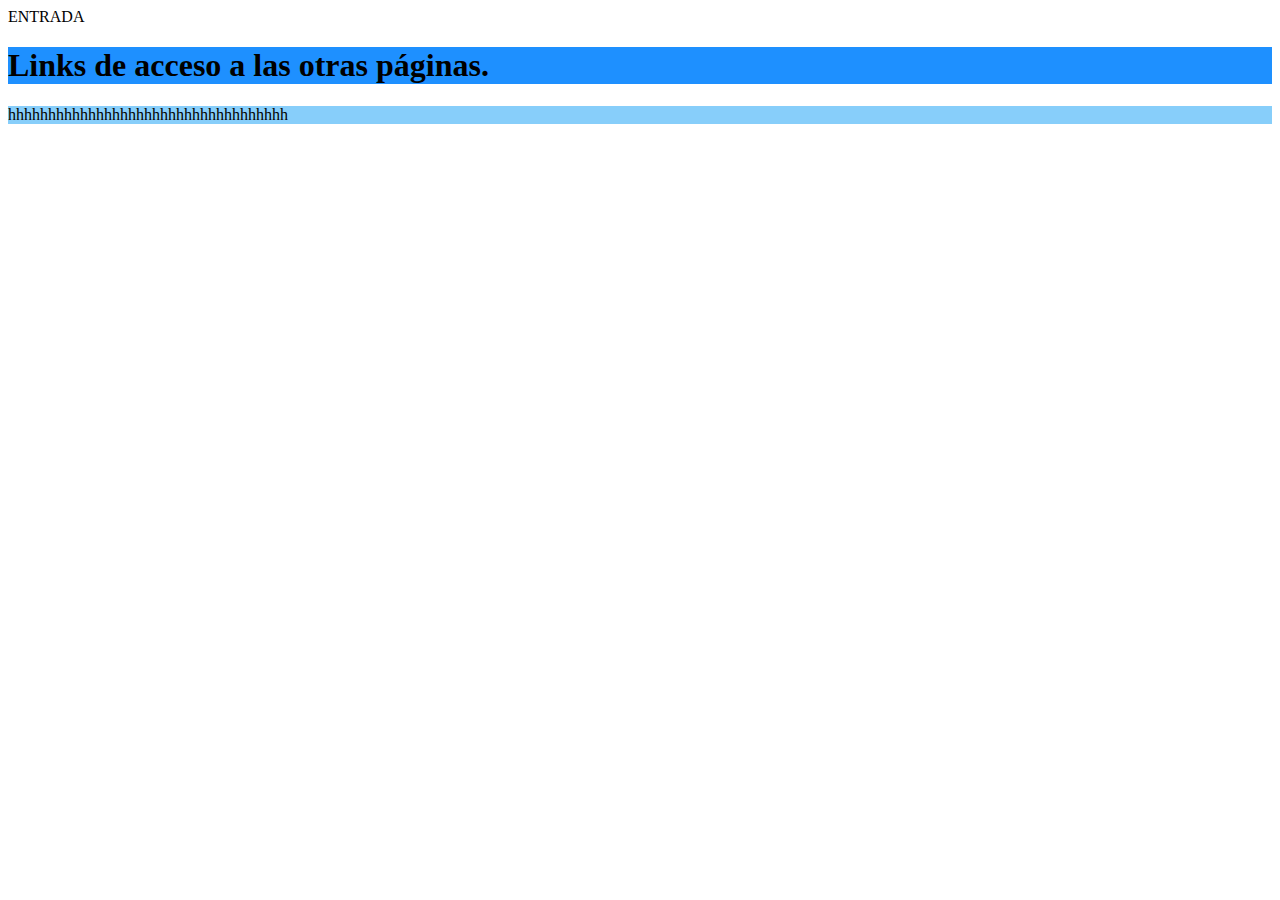
==== index.html @ d640c13c "Se añadieron actualizaciones" ====
<!DOCTYPE html>
<html lang="en">
<head>
    <meta charset="UTF-8">
    <meta http-equiv="X-UA-Compatible" content="IE=edge">
    <meta name="viewport" content="width=device-width, initial-scale=1.0">
    <title>Home</title>
</head>ENTRADA

<body>
    <h1 style="background-color:DodgerBlue;">Links de acceso a las otras páginas.</h1>
<p style="background-color:LightSkyBlue;">hhhhhhhhhhhhhhhhhhhhhhhhhhhhhhhhhhh</p>
</body>
</html>
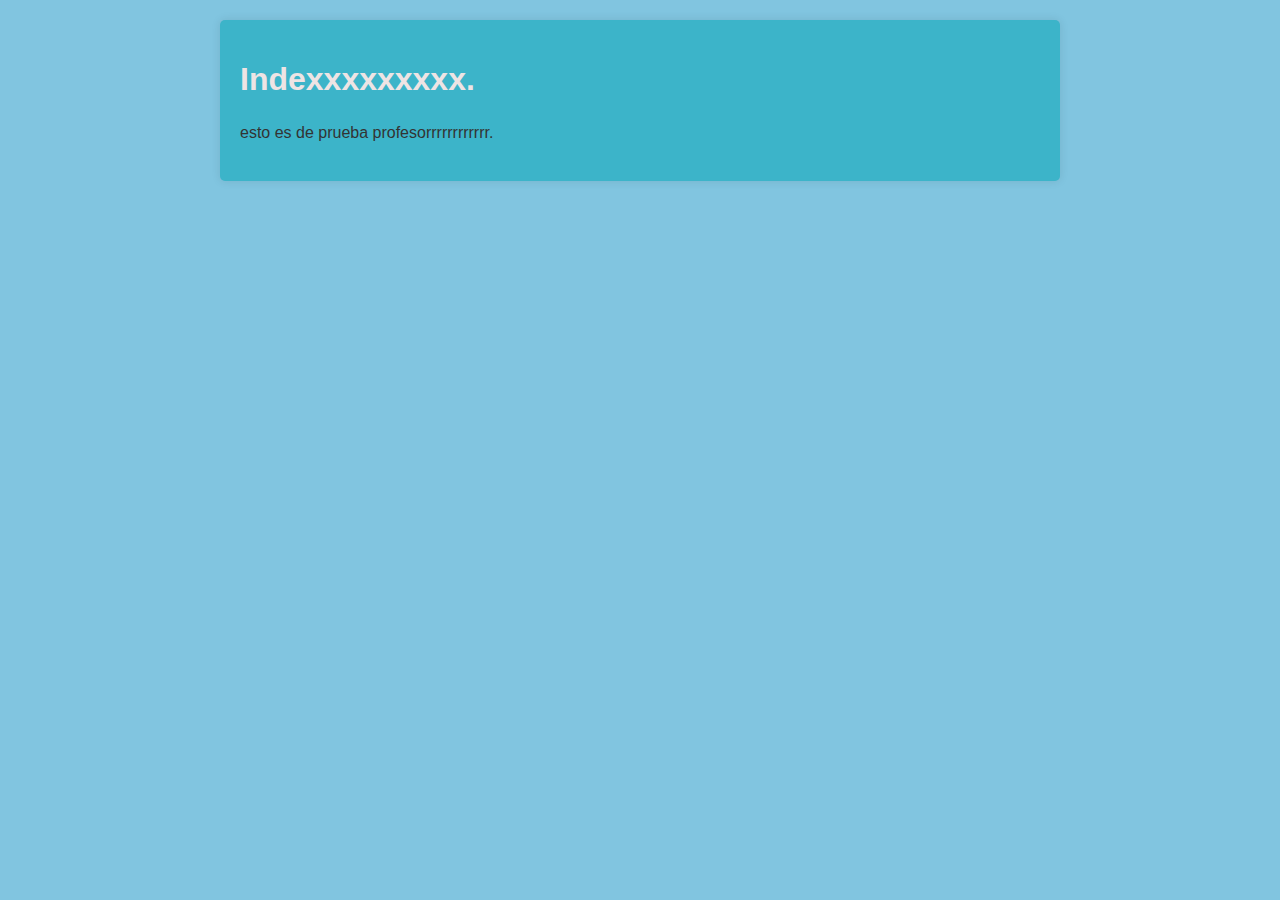
==== commit 2cd9ae36: "Se añadieron actualizaciones" ====
--- a/index.html
+++ b/index.html
@@ -1,14 +1,40 @@
 <!DOCTYPE html>
-<html lang="en">
+<html lang="es">
 <head>
     <meta charset="UTF-8">
-    <meta http-equiv="X-UA-Compatible" content="IE=edge">
     <meta name="viewport" content="width=device-width, initial-scale=1.0">
-    <title>Home</title>
-</head>ENTRADA
+    <title>HORARIO</title>
+    <style>
+        /* Estilos CSS que puedo modificar */
+        body {
+            font-family: Arial, sans-serif;
+            background-color: #81c5e0;
+            color: #333;
+            margin: 0;
+            padding: 20px;
+        }
+        .container {
+            max-width: 800px;
+            margin: 0 auto;
+            padding: 20px;
+            background-color: #3cb4c9;
+            border-radius: 5px;
+            box-shadow: 0 0 10px rgba(0, 0, 0, 0.1);
+        }
+        h1 {
+            color: #eee4e4;
+        }
+        p {
+            line-height: 1.6;
+        }
+    </style>
+</head>
+<body>
 
-<body>
-    <h1 style="background-color:DodgerBlue;">Links de acceso a las otras páginas.</h1>
-<p style="background-color:LightSkyBlue;">hhhhhhhhhhhhhhhhhhhhhhhhhhhhhhhhhhh</p>
+<div class="container">
+    <h1>Indexxxxxxxxx.</h1>
+    <p> esto es de prueba profesorrrrrrrrrrrr.</p>
+</div>
+
 </body>
 </html>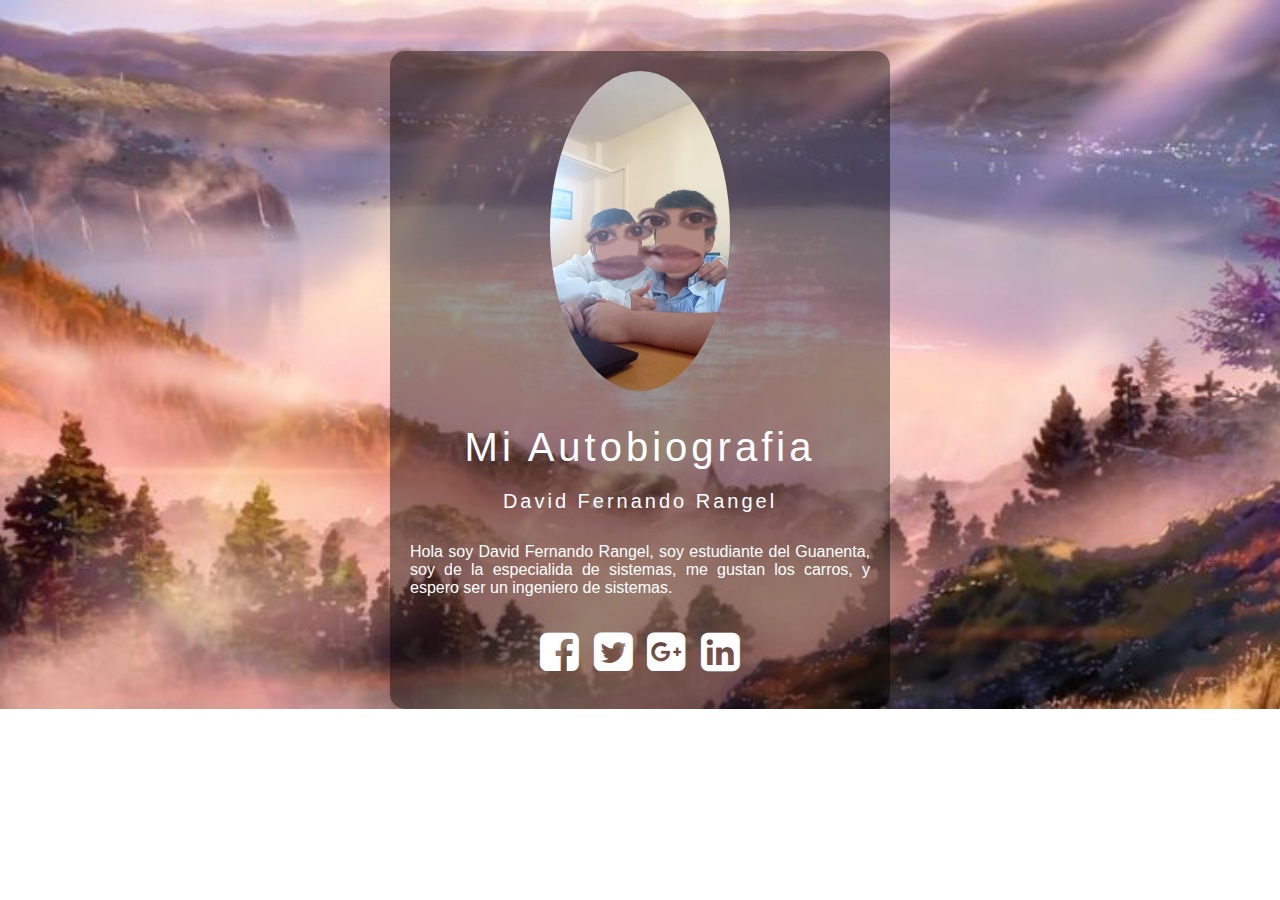
==== commit bc848033: "Se agregaron actualizaciones" ====
--- a/index.html
+++ b/index.html
@@ -1,40 +1,26 @@
 <!DOCTYPE html>
-<html lang="es">
+<html lang="en">
 <head>
-    <meta charset="UTF-8">
-    <meta name="viewport" content="width=device-width, initial-scale=1.0">
-    <title>HORARIO</title>
-    <style>
-        /* Estilos CSS que puedo modificar */
-        body {
-            font-family: Arial, sans-serif;
-            background-color: #81c5e0;
-            color: #333;
-            margin: 0;
-            padding: 20px;
-        }
-        .container {
-            max-width: 800px;
-            margin: 0 auto;
-            padding: 20px;
-            background-color: #3cb4c9;
-            border-radius: 5px;
-            box-shadow: 0 0 10px rgba(0, 0, 0, 0.1);
-        }
-        h1 {
-            color: #eee4e4;
-        }
-        p {
-            line-height: 1.6;
-        }
-    </style>
+  <meta charset="UTF-8">
+  <meta name="viewport" content="width=device-width, initial-scale=1.0">
+  <meta http-equiv="X-UA-Compatible" content="ie=edge">
+  <link rel="stylesheet" href="https://stackpath.bootstrapcdn.com/font-awesome/4.7.0/css/font-awesome.min.css">
+  <title>MI AUTOBIOGRAFIA</title>
+  <link rel="stylesheet" href="style.css">
 </head>
 <body>
+  <section class="box">
+    <img src="img/pito.jpeg" width="180" alt="" class="box-img">
+    <h1>Mi Autobiografia</h1>
+    <h2>David Fernando Rangel</h2>
+    <p>Hola soy David Fernando Rangel, soy estudiante del Guanenta, soy de la especialida de sistemas, me gustan los carros, y espero ser un ingeniero de sistemas. </p>
+    <ul>
+      <li><a href="#"><i class="fa fa-facebook-square" aria-hidden="true"></i></a></li>
+      <li><a href="#"><i class="fa fa-twitter-square" aria-hidden="true"></i></a></li>
+      <li><a href="#"><i class="fa fa-google-plus-square" aria-hidden="true"></i></i></a></li>
+      <li><a href="#"><i class="fa fa-linkedin-square" aria-hidden="true"></i></a></li>
+    </ul>
 
-<div class="container">
-    <h1>Indexxxxxxxxx.</h1>
-    <p> esto es de prueba profesorrrrrrrrrrrr.</p>
-</div>
-
+  </section>
 </body>
 </html>--- a/style.css
+++ b/style.css
@@ -0,0 +1,66 @@
+* {
+    padding: 0;
+    margin: 0;
+    box-sizing: border-box;
+  }
+  
+  body {
+    background: url('img/_.jpeg') no-repeat;
+    background-size: cover;
+  }
+  
+  .box {
+    width: 500px;
+    background: rgba(0, 0, 0, .4);
+    padding: 20px;
+    text-align: center;
+    margin: 0 auto;
+    margin-top: 4%;
+    color: white;
+    font-family: 'Century Gothic', sans-serif;
+    border-radius: 15px;
+    /* box-shadow: 7px 13px 37px black; */
+  }
+  
+  .box-img {
+    border-radius: 50%;
+  }
+  
+  .box h1 {
+    font-size: 40px;
+    letter-spacing: 4px;
+    font-weight: 100;
+    margin: 30px 0 20px;
+  }
+  
+  .box h2 {
+    font-size: 20px;
+    letter-spacing: 3px;
+    font-weight: 100;
+    margin-bottom: 30px
+  }
+  
+  .box p {
+    text-align: justify;
+  }
+  
+  .box ul {
+    margin-top: 20px;
+    list-style: none;
+  }
+  
+  .box ul li {
+    display: inline-block;
+  }
+  .box ul li a {
+    color: white;
+    font-size: 45px;
+    padding: 10px 5px;
+    transition: all .5s ease-in-out;
+    display: block;
+  }
+  
+  .box ul li a:hover {
+    color:#b9b9b9;
+    transform: scale(1.3);
+  }